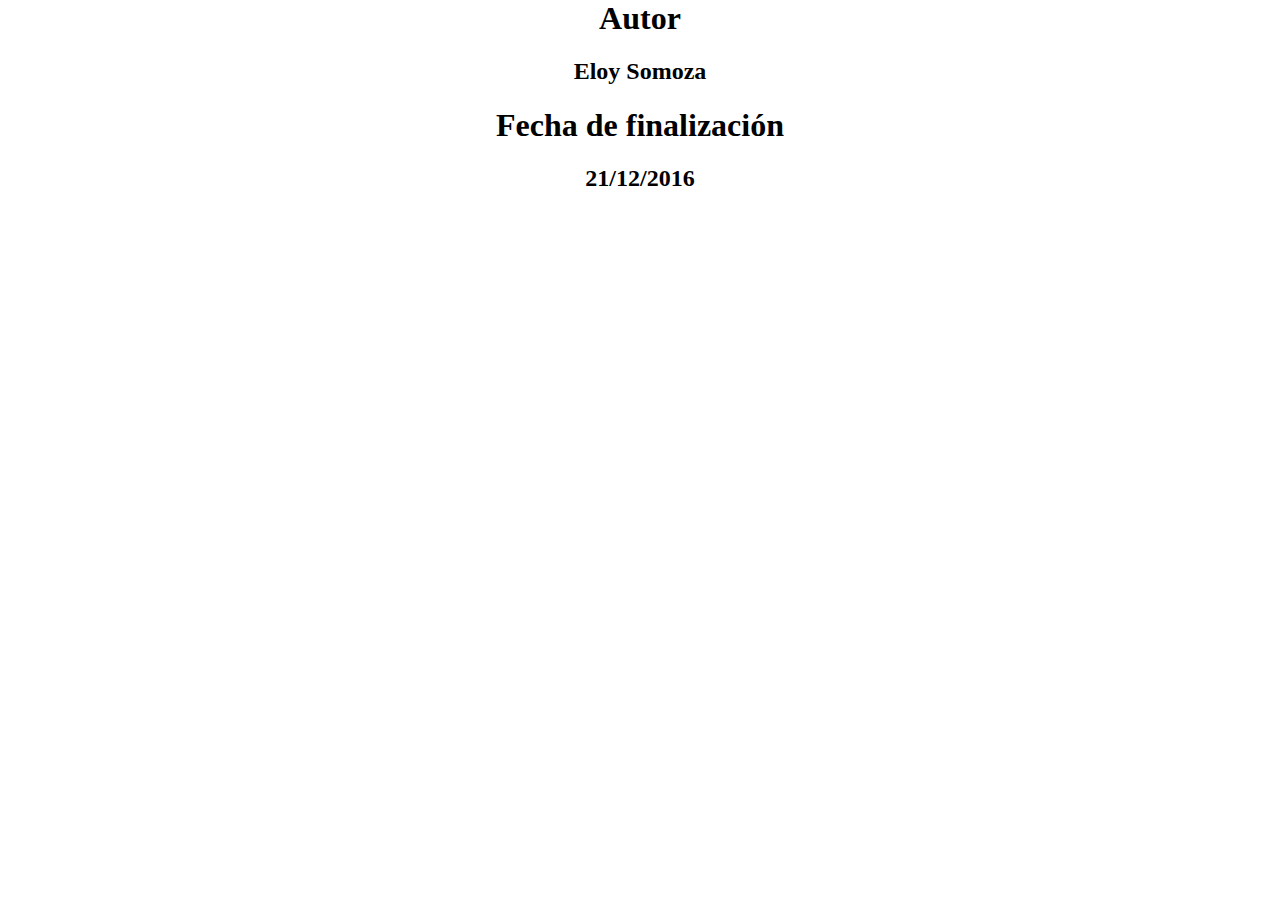
==== acerca.html @ d59de525 "Create acerca.html" ====
<html>
<head>
 <title></title>
 <meta name="description" content="">
 <meta name="viewport" content="width=device-width, initial-scale=1.0">
 <link rel='stylesheet' media='screen and (min-width: 961px)' href='css/d.css'>
 <link rel='stylesheet' media='screen and (max-width: 960px)' href='css/m.css'>
</head>
 <body>
  <center>
  <h1>Autor<h1>
  <h2>Eloy Somoza<h2>
  <h1>Fecha de finalización<h1>
  <h2>21/12/2016<h2>
  </center>
 </body>
</html>
---- css/d.css ----
body,html{height:100%;padding:0px;margin:0px;}
.a{background-color:black; color:white}
.b{background-color:black; color:aliceblue}
.c{background-color:black; color:aliceblue !important}
.a,.b,.c{display:inline-block;width:33.33%;height:100%;float:left;}
.d{background-color:black; height:73%; width:10%; position:fixed; bottom:0px;}
#nave{text-align:center;position:fixed;top:10%;width:100%;height:20%}
#nave img{height:100%;}
#cpanel{}
#hidem,#showm{display:none}
---- css/m.css ----
body,html{height:100%;padding:0px;margin:0px;}
.a{background-color:black; color:aliceblue; height:90px;overflow:hidden;position:fixed;top:0px}
.b{background-color:black; color:aliceblue; height:100%;overflow:hidden;}
.c{background-color:black; color:aliceblue; top:0px;bottom:0px;left:0px;right:0px;display:none;z-index:1}
.d{background-color:black; color:aliceblue; position:fixed; left:-70%; bottom:0px; height:105%; width:5%;}
#nave{text-align:center;position:fixed;top:10%;width:100%;height:20%}
#nave img{height:100%;}
#cpanel{}
#hidem,#showm{float:right}
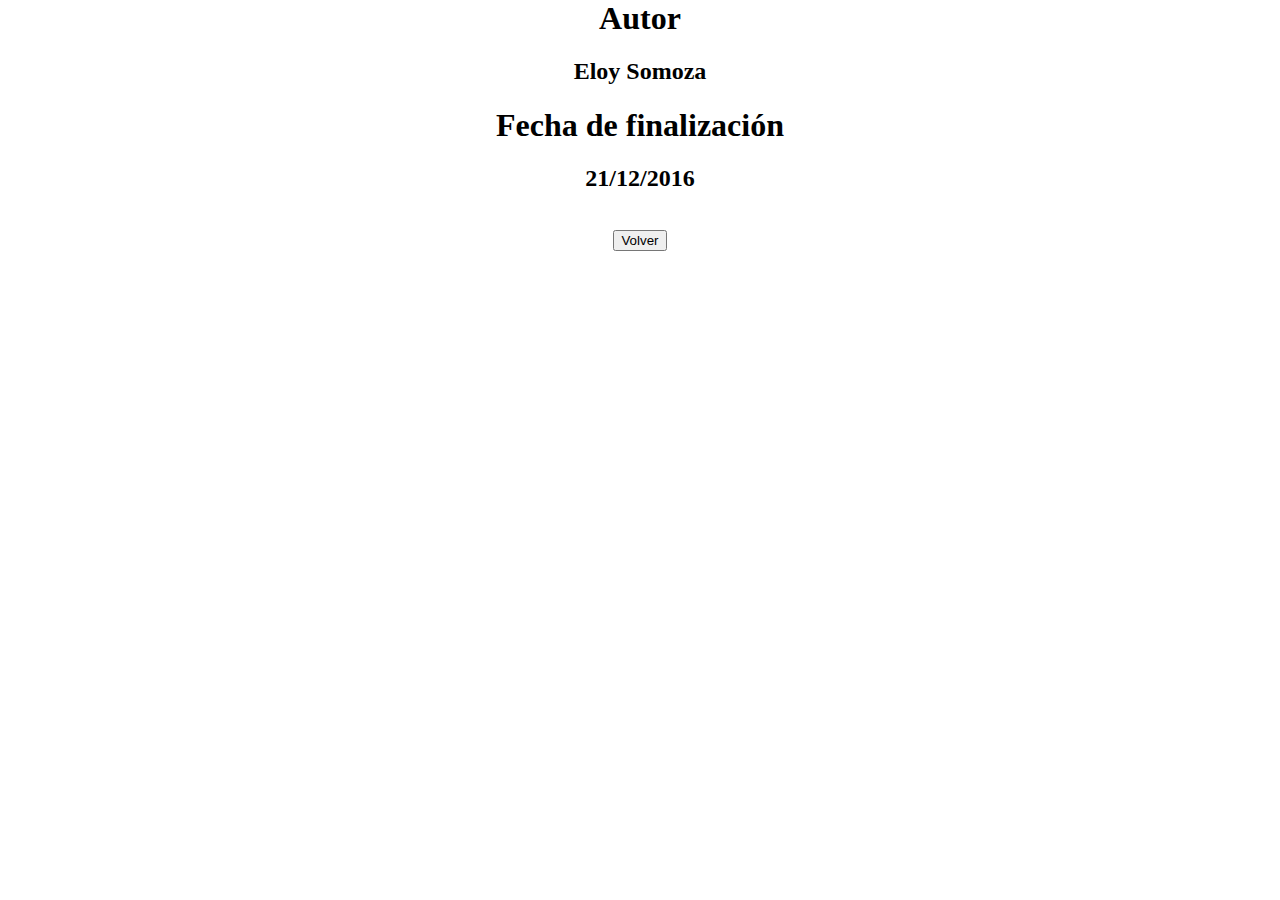
==== commit f1356fbe: "Update acerca.html" ====
--- a/acerca.html
+++ b/acerca.html
@@ -8,10 +8,12 @@
 </head>
  <body>
   <center>
-  <h1>Autor<h1>
-  <h2>Eloy Somoza<h2>
-  <h1>Fecha de finalización<h1>
-  <h2>21/12/2016<h2>
+  <h1>Autor</h1>
+  <h2>Eloy Somoza</h2>
+  <h1>Fecha de finalización</h1>
+  <h2>21/12/2016</h2>
+   <br/>
+   <a href="index.html"><input type="button" value="Volver"></a>
   </center>
- </body>
+   </body>
 </html>
